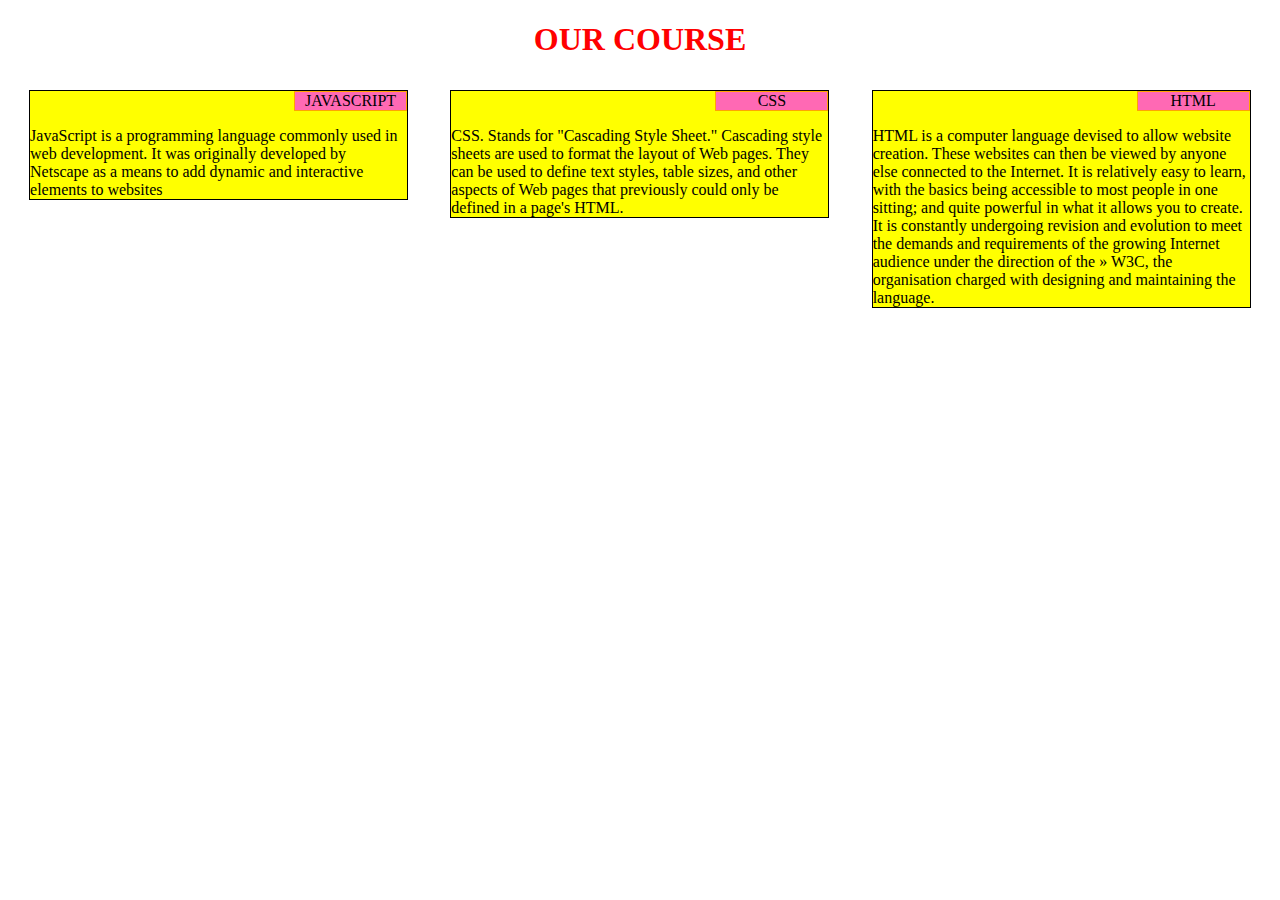
==== course4.html @ 3f61f364 "Create course4.html" ====
<!DOCTYPE html>
<html>
<head>
	<meta charset="utf-8">
	<meta name="viewport" content="width=device-width, initial-scale=1">
	<title>Solution for module 2</title>
	<link rel="stylesheet" type="text/css" href="Mystyle.css">
</head>
<body>
	<h1 id="title">OUR COURSE</h1>
	<section class="row">
		<section class="col-lg-4 col-md-6">
			<div><p>JAVASCRIPT</p>JavaScript is a programming language commonly used in web development. It was originally developed by Netscape as a means to add dynamic and interactive elements to websites</div>
			</section>
		<section class="col-lg-4 col-md-6">
			<div><p>CSS</p>CSS. Stands for "Cascading Style Sheet." Cascading style sheets are used to format the layout of Web pages. They can be used to define text styles, table sizes, and other aspects of Web pages that previously could only be defined in a page's HTML.</div></section>
		<section class="col-lg-4 col-md-12">
			<div><p>HTML</p>HTML is a computer language devised to allow website creation. These websites can then be viewed by anyone else connected to the Internet. It is relatively easy to learn, with the basics being accessible to most people in one sitting; and quite powerful in what it allows you to create. It is constantly undergoing revision and evolution to meet the demands and requirements of the growing Internet audience under the direction of the » W3C, the organisation charged with designing and maintaining the language.</div></section>
	</section>
</body>
</html>
---- Mystyle.css ----
*{
	box-sizing: border-box;
}
#title{
	color: red;
	text-align: center;
}

.row{
	width: 100%;
}

div{
	border: 1px solid black;
	background-color: yellow;
	width: 90%;
	height: 90%;
	margin-left: auto;
	margin-right: auto;
	margin-top: 10px;
}

p{
	width: 30%;
	border: 1px solid orange;
	background-color: hotpink;
	margin-top: 0px;
	margin-left: 70%;
	text-align: center;
}

@media (min-width: 992px) {
  .col-lg-1, .col-lg-2, .col-lg-3, .col-lg-4, .col-lg-5, .col-lg-6, .col-lg-7, .col-lg-8, .col-lg-9, .col-lg-10, .col-lg-11, .col-lg-12 {
    float: left;
  }
  .col-lg-1 {
    width: 8.33%;
  }
  .col-lg-2 {
    width: 16.66%;
  }
  .col-lg-3 {
    width: 25%;
  }
  .col-lg-4 {
    width: 33.33%;
  }
  .col-lg-5 {
    width: 41.66%;
  }
  .col-lg-6 {
    width: 50%;
  }
  .col-lg-7 {
    width: 58.33%;
  }
  .col-lg-8 {
    width: 66.66%;
  }
  .col-lg-9 {
    width: 74.99%;
  }
  .col-lg-10 {
    width: 83.33%;
  }
  .col-lg-11 {
    width: 91.66%;
  }
  .col-lg-12 {
    width: 100%;
  }
}

/********** Medium devices only **********/
@media (min-width: 768px) and (max-width: 991px) {
  .col-md-1, .col-md-2, .col-md-3, .col-md-4, .col-md-5, .col-md-6, .col-md-7, .col-md-8, .col-md-9, .col-md-10, .col-md-11, .col-md-12 {
    float: left;
  }
  .col-md-1 {
    width: 8.33%;
  }
  .col-md-2 {
    width: 16.66%;
  }
  .col-md-3 {
    width: 25%;
  }
  .col-md-4 {
    width: 33.33%;
  }
  .col-md-5 {
    width: 41.66%;
  }
  .col-md-6 {
    width: 50%;
  }
  .col-md-7 {
    width: 58.33%;
  }
  .col-md-8 {
    width: 66.66%;
  }
  .col-md-9 {
    width: 74.99%;
  }
  .col-md-10 {
    width: 83.33%;
  }
  .col-md-11 {
    width: 91.66%;
  }
  .col-md-12 {
    width: 100%;
  }
}
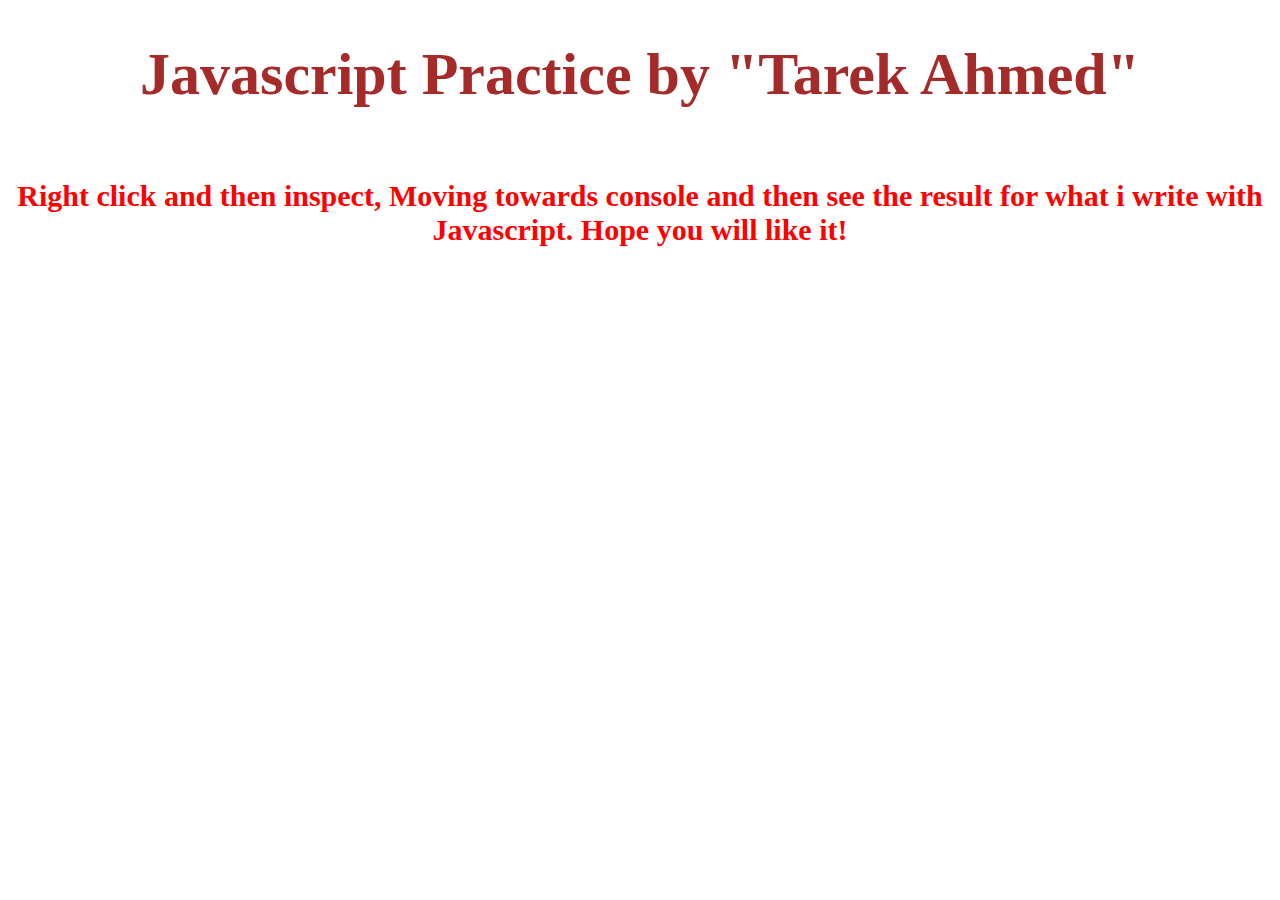
==== commit 1577f96c: "Update course4.html" ====
--- a/course4.html
+++ b/course4.html
@@ -1,22 +1,20 @@
+
 
 <!DOCTYPE html>
-<html>
+<html lang="en">
 <head>
+	<title>Tarek | Javascript Practice</title>
 	<meta charset="utf-8">
-	<meta name="viewport" content="width=device-width, initial-scale=1">
-	<title>Solution for module 2</title>
-	<link rel="stylesheet" type="text/css" href="Mystyle.css">
+	<meta http-equiv="x-ua-compatible" content="ie=edge"/>
+	<meta name="viewport" content="width=device-width, initial-scale=1, shrink-to-fit=no"/>
+	<meta name="generator" content="Gatsby 2.19.7"/>
+	<link rel="icon" type="image/icon" href="icon.png">
+	<script src="SpeakHello.js"></script>
+	<script src="SpeakGoodBye.js"></script>
+	<script src="script.js"></script>
 </head>
 <body>
-	<h1 id="title">OUR COURSE</h1>
-	<section class="row">
-		<section class="col-lg-4 col-md-6">
-			<div><p>JAVASCRIPT</p>JavaScript is a programming language commonly used in web development. It was originally developed by Netscape as a means to add dynamic and interactive elements to websites</div>
-			</section>
-		<section class="col-lg-4 col-md-6">
-			<div><p>CSS</p>CSS. Stands for "Cascading Style Sheet." Cascading style sheets are used to format the layout of Web pages. They can be used to define text styles, table sizes, and other aspects of Web pages that previously could only be defined in a page's HTML.</div></section>
-		<section class="col-lg-4 col-md-12">
-			<div><p>HTML</p>HTML is a computer language devised to allow website creation. These websites can then be viewed by anyone else connected to the Internet. It is relatively easy to learn, with the basics being accessible to most people in one sitting; and quite powerful in what it allows you to create. It is constantly undergoing revision and evolution to meet the demands and requirements of the growing Internet audience under the direction of the » W3C, the organisation charged with designing and maintaining the language.</div></section>
-	</section>
+    <h1 style="text-align: center; color: brown; font-size: 60px; font-weight: bolder;">Javascript Practice by "Tarek Ahmed"</h1>
+    <p style="text-align: center; float: left; color: red; font-weight: bolder; font-size: 30px;">Right click and then inspect, Moving towards console and then see the result for what i write with Javascript. Hope you will like it!</p>
 </body>
 </html>
